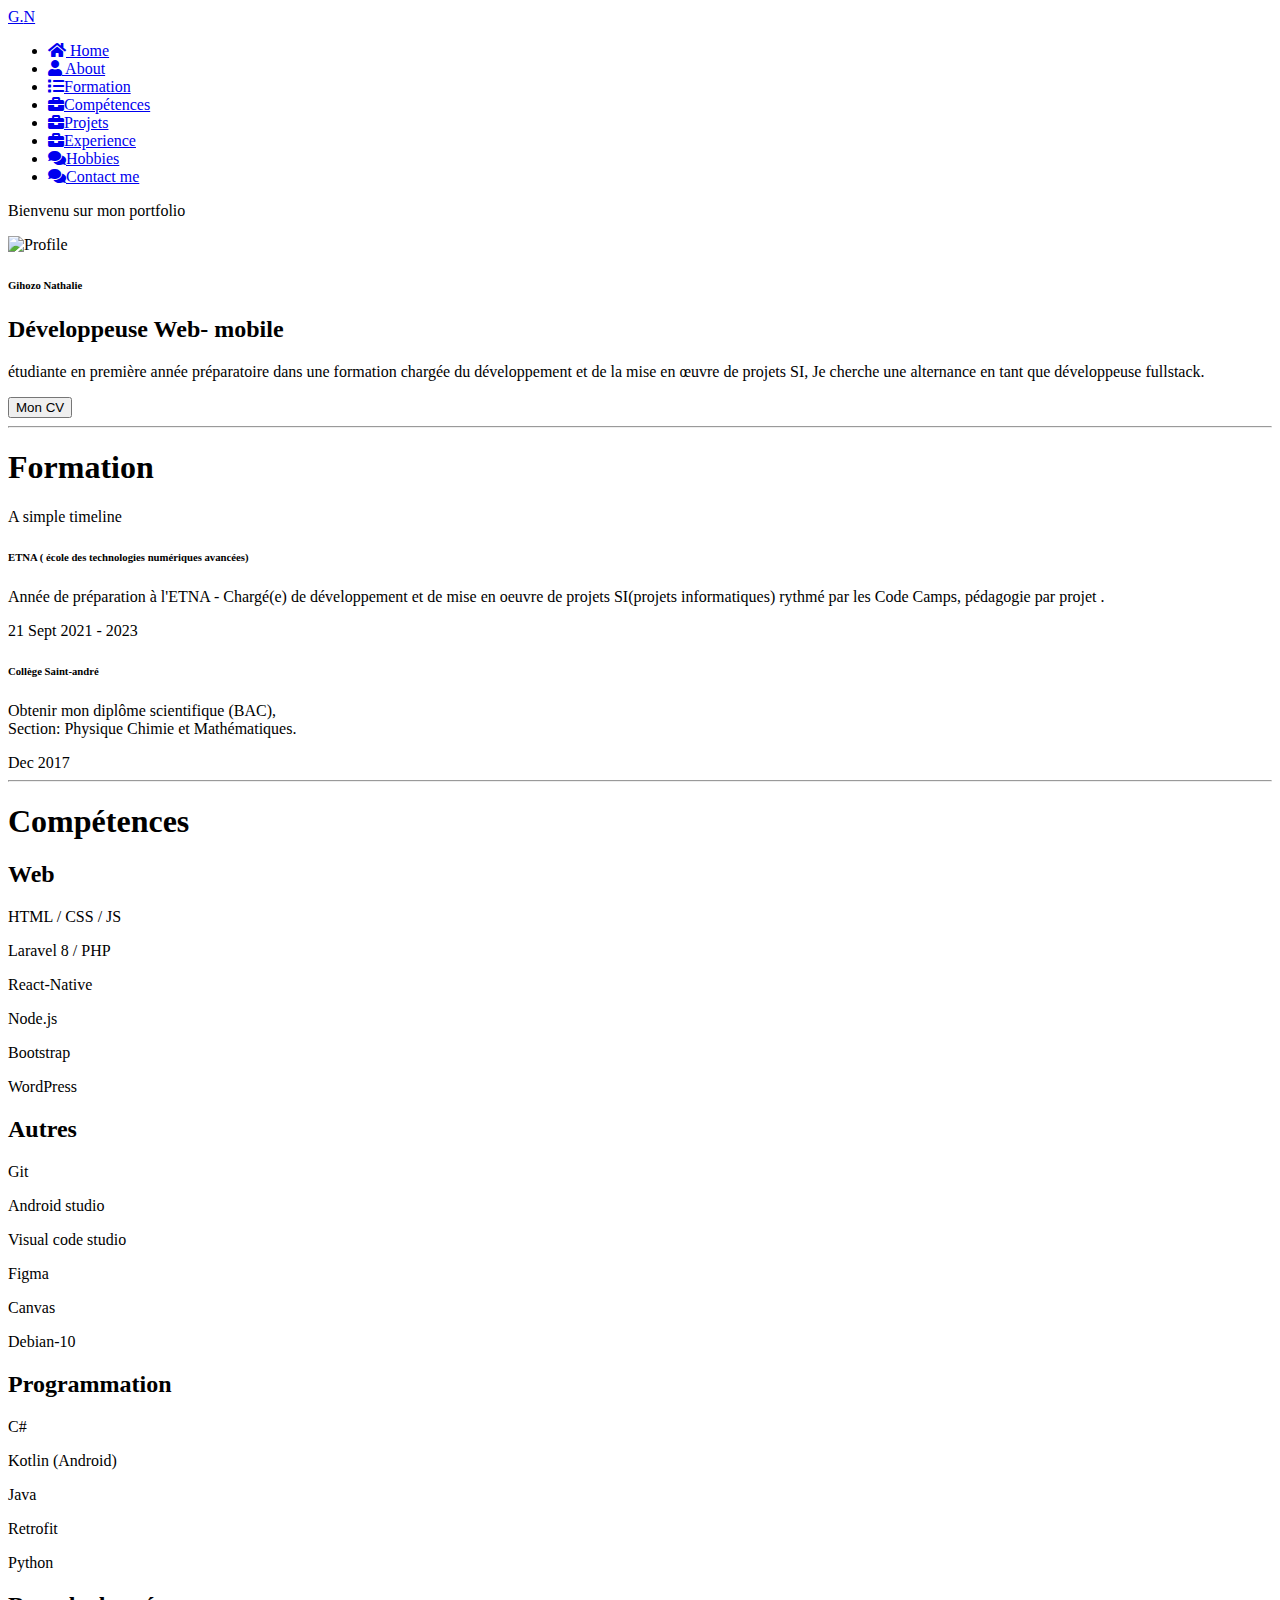
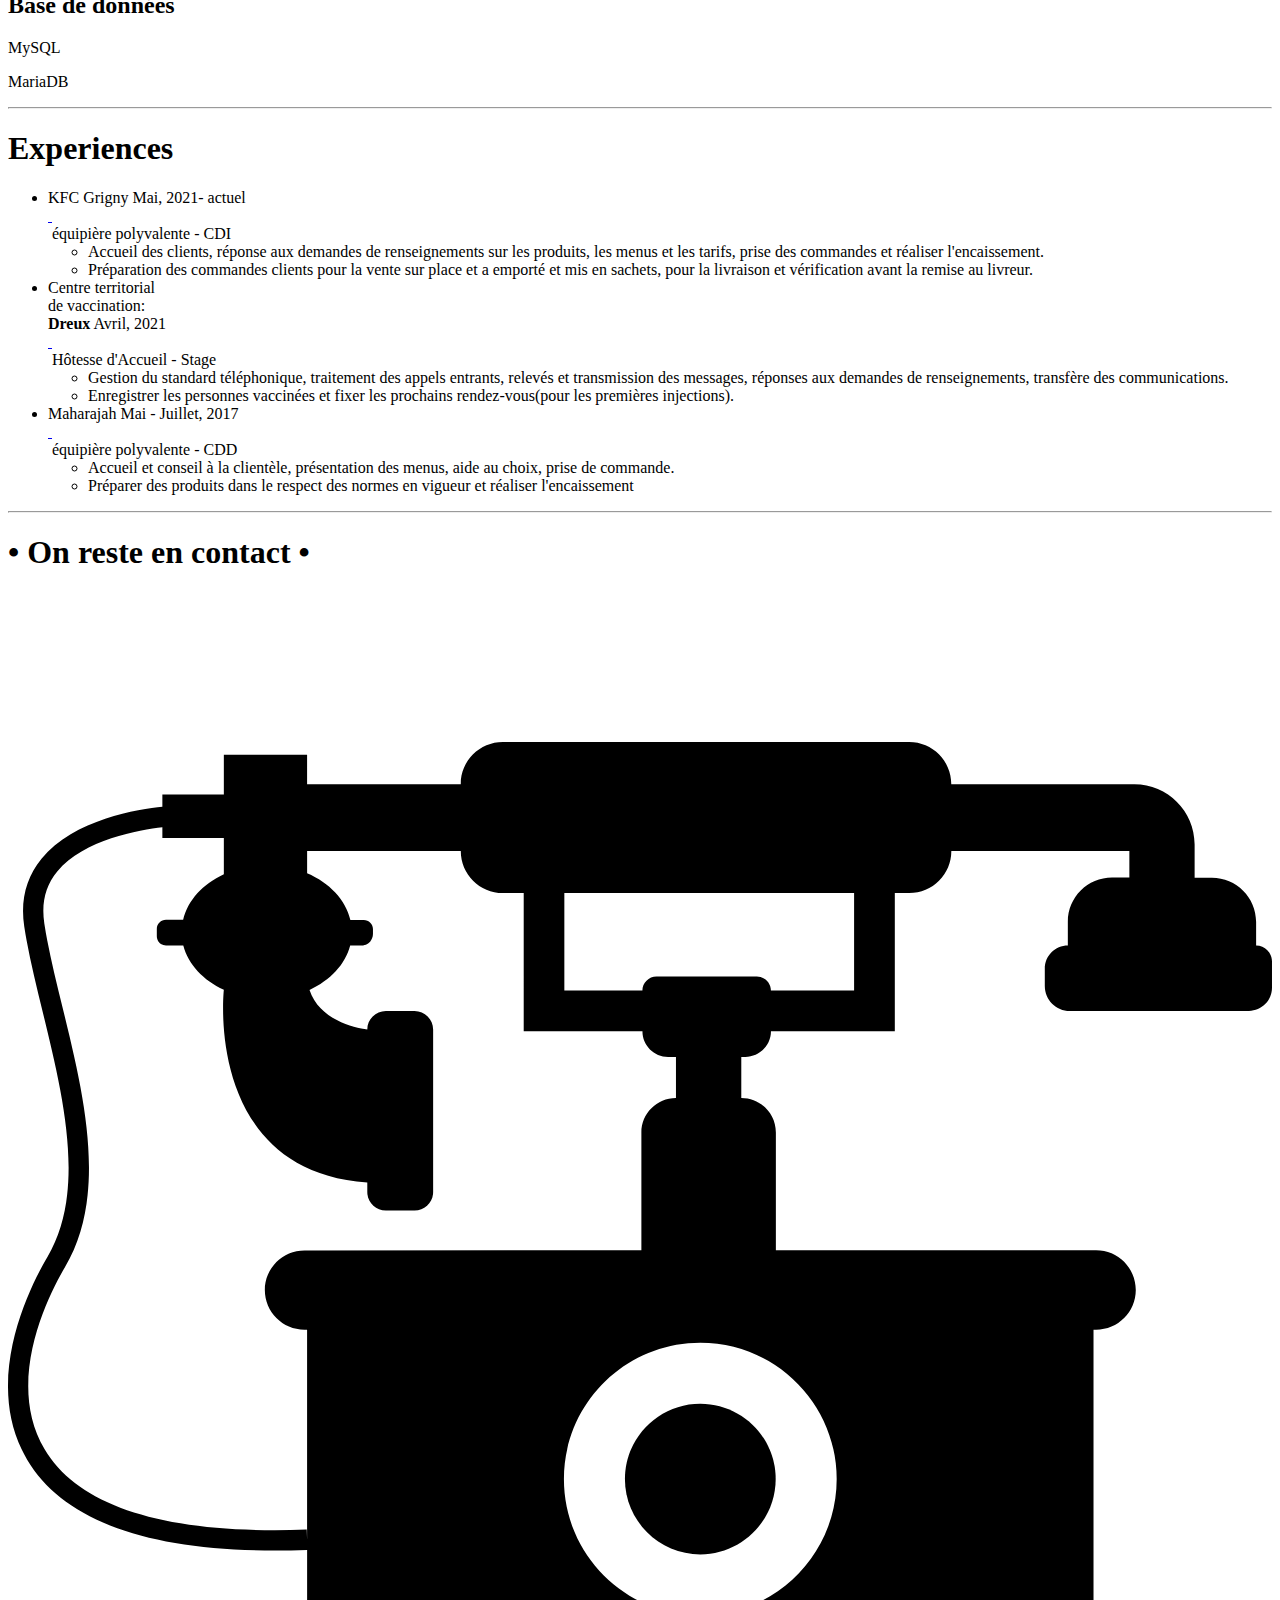
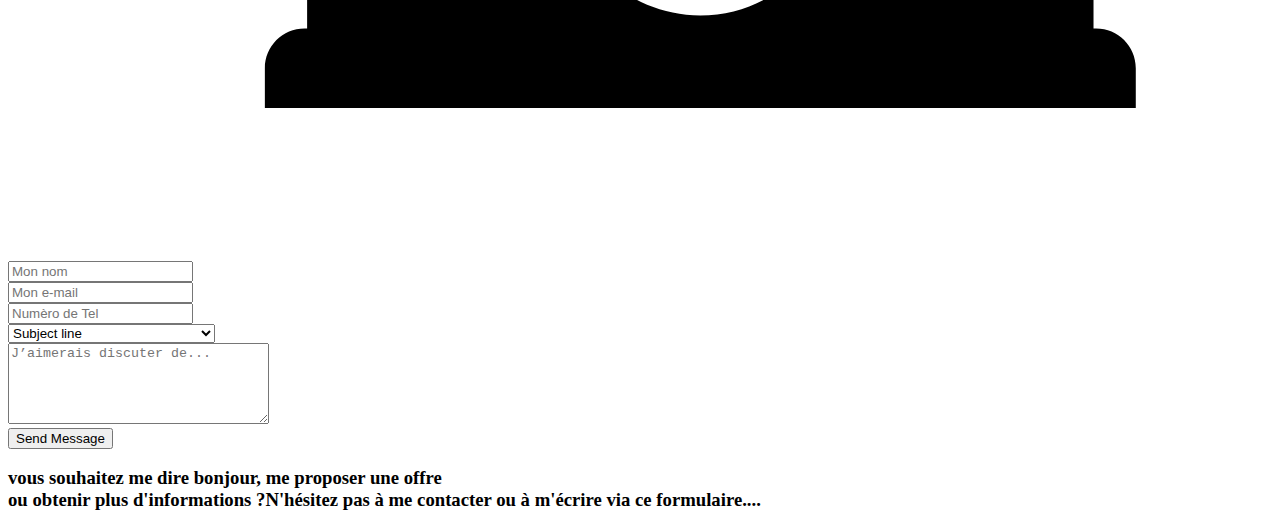
==== Portofolio/html/index.html @ a406b39e "Update and rename try.html to index.html" ====
<!DOCTYPE html>
<html lang="en">
<head>
  <meta charset="UTF-8">
  <meta http-equiv="X-UA-Compatible" content="IE=edge">
  <meta name="viewport" content="width=device-width, initial-scale=1.0">
  <title>Gihozo Nathalie Portfolio</title>
  <!-- ===== CSS Files ===== -->
  <link rel="stylesheet" href="/portofolio/css/style.css">

  <link rel="stylesheet" href="/portofolio/css/project.css">
  <link rel="stylesheet" href="/portofolio/css/color-1.css">
  <link rel="stylesheet" href="https://cdnjs.cloudflare.com/ajax/libs/font-awesome/5.15.4/css/all.min.css">

</head>
<body>
  <div class="main-container">
    <!-- ===== Aside nav ===== -->
    <div class="aside">
      <div class="logo">
        <a href="#"><span>G.</span>N</a>
      </div>
      <div class="nav-toggler">
        <span></span>
      </div>
      <ul class="nav">
        <li><a href="#home" class="active"><i class="fa fa-home"></i> Home</a></li>
        <li><a href="#about"><i class="fa fa-user"></i> About</a></li>
        <li><a href="#form"><i class="fa fa-list"></i>Formation</a></li>
        <li><a href="#compétences"><i class="fa fa-briefcase"></i>Compétences</a></li>
        <li><a href="/portofolio/html/project.html"><i class="fa fa-briefcase"></i>Projets</a></li>
        <li><a href="#experience"><i class="fa fa-briefcase"></i>Experience</a></li>
        <li><a href="#hobbies"><i class="fa fa-comments"></i>Hobbies</a></li>
        <li><a href="#contact"><i class="fa fa-comments"></i>Contact me</a></li>
      </ul>
    </div>
    <!-- Nav end-->

    <!--About me -->
    <p class="welcome">Bienvenu sur mon portfolio</p>
    <div class="intr">
      <div id="about" class="hero flex items-centre justify-between">  
        <div class="left flex-1 justify-center">  
          <img src="/portofolio/images/IMG-20200818-WA0016.jpg" alt="Profile">  
        </div>  
        <div  class="right flex-1">  
          <h6>Gihozo Nathalie</h6>
          <h2 class="typing-demo">Développeuse <span>Web- mobile</span></h2>   
          <p>étudiante en première année préparatoire dans une formation chargée du développement et de la mise en œuvre de projets SI, Je cherche une alternance en tant que développeuse fullstack.</p>  
          <div>  
            <a href="/portofolio/CV/Nathalie-GIHOZO_CV.pdf"><button class="btn btn-secondary">Mon CV</button></a> 
          </div>  
        </div>  
      </div>
      </div>
  <hr class="sep-1" />
      
       <!--Formations-->
   <h1 id="form" class="form">Formation</h1>
<div>
<div class="one">
    <div class="container">
        <div class="row">
          <div class="col-12">
            <div class="">
              <div class="">
                <p class="card-description">A simple timeline</p>
                <div class="mt-5">
                  <div class="timeline">
                    <div class="timeline-wrapper timeline-wrapper-warning">
                      <div class="timeline-badge"></div>
                      <div class="timeline-panel">
                        <div class="timeline-heading">
                          <h6 class="timeline-title">ETNA ( école des technologies numériques avancées)                      </h6>
                        </div>
                        <div class="timeline-body">
                          <p>Année de préparation à l'ETNA - Chargé(e) de développement et de mise en oeuvre
                            de projets SI(projets informatiques) rythmé par les Code Camps, pédagogie par projet
                            .</p>
                        </div>
                        <div class="timeline-footer d-flex align-items-center flex-wrap">
                            <i class="mdi mdi-heart-outline text-muted mr-1"></i>                    
                            <span class="ml-md-auto font-weight-bold">21 Sept 2021 - 2023</span>
                        </div>
                      </div>
                    </div>
                    <div class="timeline-wrapper timeline-inverted timeline-wrapper-danger">
                      <div class="timeline-badge"></div>
                      <div class="timeline-panel">
                        <div class="timeline-heading">
                          <h6 class="timeline-title">Collège Saint-andré</h6>
                        </div>
                        <div class="timeline-body">
                          <p> Obtenir mon diplôme scientifique (BAC), <br>Section: Physique Chimie et Mathématiques.</p>
                        </div>
                        <div class="timeline-footer d-flex align-items-center flex-wrap">
                            <i class="mdi mdi-heart-outline text-muted mr-1"></i>
                            <span class="ml-md-auto font-weight-bold">Dec 2017</span>
                        </div>
                      </div>
                    </div>
                  </div>
                </div>
              </div>
            </div>
          </div>
        </div>
      </div>
    </div>
  </div>
  <hr class="sep-1" />

  <!--Compétences-->
    <div id="compétences" class="main-container">
      <h1 class="heading__title">Compétences</h1>
      <section class='screen'>
        <div class='screen clipRectangles' id='competencesScreen'>
            <div class='spacermenu'></div>
            <div class="screenCenterContent container-fluid max-w-1400">
                <div class='row'>
                    <div class='col-md-3 col-sm-6'>
                      <div class='competencesCard'>
                          <div class='competencesCard-header'>
                              <h2>Web</h2>
                          </div>
                          <div>
                              <div class='progressContainer'>
                                  <p class='progressLabel'>HTML / CSS / JS</p>
                                  <div class="progress">
                                  </div>
                              </div>
                              <div class='progressContainer'>
                                  <p class='progressLabel'>Laravel 8 / PHP</p>
                                  <div class="progress">
                                  </div>
                              </div>
                              <div class='progressContainer'>
                                  <p class='progressLabel'>React-Native</p>
                                  <div class="progress">
                                  </div>
                              </div>
                              <div class='progressContainer'>
                                  <p class='progressLabel'>Node.js</p>
                                  <div class="progress">
                                  </div>
                              </div>
                              <div class='progressContainer'>
                                  <p class='progressLabel'>Bootstrap</p>
                                  <div class="progress">
                                  </div>
                              </div>
                              <div class='progressContainer'>
                                  <p class='progressLabel'>WordPress</p>
                                  <div class="progress">
                                  </div>
                              </div>
                          </div>
                        </div>
                    </div>
                    <div class='col-md-3 col-sm-6'>
                      <div class='competencesCard'>
                        <div class='competencesCard-header'>
                            <h2>Autres</h2>
                        </div>
                        <div>
                            <div class='progressContainer'>
                                <p class='progressLabel'>Git</p>
                                <div class="progress">
                                </div>
                            </div>
                            <div class='progressContainer'>
                                <p class='progressLabel'>Android studio</p>
                                <div class="progress">
                                </div>
                            </div>
                            <div class='progressContainer'>
                                <p class='progressLabel'>Visual code studio</p>
                                <div class="progress">
                                </div>
                            </div>
                            <div class='progressContainer'>
                                <p class='progressLabel'>Figma</p>
                                <div class="progress">
                                </div>
                            </div>
                            <div class='progressContainer'>
                                <p class='progressLabel'>Canvas</p>
                                <div class="progress">
                                </div>
                            </div>
                            <div class='progressContainer'>
                                <p class='progressLabel'>Debian-10</p>
                                <div class="progress">
                                </div>
                            </div>
                        </div>
                    </div>
                  </div>
                    <div class='col-md-3 col-sm-6'>
                        <div class='competencesCard'>
                          <div class='competencesCard-header'>
                              <h2>Programmation</h2>
                          </div>
                          <div>
                              <div class='progressContainer'>
                                  <p class='progressLabel'>C#</p>
                                  <div class="progress">
                                  </div>
                              </div>
                              <div class='progressContainer'>
                                  <p class='progressLabel'>Kotlin (Android)</p>
                                  <div class="progress">
                                  </div>
                              </div>
                              <div class='progressContainer'>
                                  <p class='progressLabel'>Java</p>
                                  <div class="progress">
                                  </div>
                              </div>
                              <div class='progressContainer'>
                                  <p class='progressLabel'>Retrofit</p>
                                  <div class="progress">
                                  </div>
                              </div>
                              <div class='progressContainer'>
                                  <p class='progressLabel'>Python</p>
                                  <div class="progress">
                                  </div>
                              </div>
                          </div>
                      </div>
                    </div>
                    <div class='col-md-3 col-sm-6'>
                      <div class='competencesCard'>
                          <div class='competencesCard-header'>
                              <h2>Base de données</h2>
                          </div>
                          <div>
                              <div class='progressContainer'>
                                  <p class='progressLabel'>MySQL</p>
                                  <div class="progress">
                                  </div>
                              </div>
                              <div class='progressContainer'>
                                  <p class='progressLabel'>MariaDB</p>
                                  <div class="progress">
                                  </div>
                              </div>
                          </div>
                        </div>
                    </div>
                </div>
            </div>
        </div>	
    </section>
  </div>
<hr class="sep-1" />  

<!-- Experince -->
<div class="COntainer">
  <h1 id="experience" class="heading__title">Experiences</h1>

  <ul class="TImeline">
     <li>
        <div class="TImeline-time">
           <span class="DAte">KFC Grigny</span>
           <span class="TIme">Mai, 2021- actuel</span>
        </div>
        <div class="TImeline-icon">
           <a href="javascript:;">&nbsp;</a>
        </div>
        <div class="TImeline-body">
           <div class="TImeline-header">
              <span class="userimage"><img src="https://th.bing.com/th/id/R.1fc949d4acdfb0bc2262edde09d88e2f?rik=pJkH%2fKFaAYqLPg&riu=http%3a%2f%2f3.bp.blogspot.com%2f_22h0kq0nomw%2fTOlN4JTGBVI%2fAAAAAAAAADc%2fdiu_gqtECx0%2fs1600%2fKFC_logo.png&ehk=hcUdsU2wCzagDNb717wprNo8ffg5C%2bjRTH%2fUm4ZDHvk%3d&risl=&pid=ImgRaw&r=0" alt=""></span>
              <span class="username">équipière polyvalente<small></small></span>
              <span class="pull-right text-muted">- CDI</span>
           </div>
           <div class="TImeline-content">
               <ul>
                   <li>Accueil des clients, réponse aux demandes de renseignements sur les
                       produits, les menus et les tarifs, prise des commandes et réaliser
                       l'encaissement.</li>
                   <li>Préparation des commandes clients pour la vente sur place et a emporté et
                       mis en sachets, pour la livraison et vérification avant la remise au livreur.</li>
               </ul>
           </div>
        </div>
     </li>
     <li>
        <div class="TImeline-time">
           <span class="DAte">Centre territorial <br> de vaccination: <br><strong>Dreux</strong></span>
           <span class="TIme">Avril, 2021</span>
        </div>
        <div class="TImeline-icon">
           <a href="javascript:;">&nbsp;</a>
        </div>
        <div class="TImeline-body">
           <div class="TImeline-header">
              <span class="userimage"><img src="https://d1csarkz8obe9u.cloudfront.net/posterpreviews/covid-19-vaccine-logo-design-template-0b9a3ac7bd778b90fcbad630580972c9_screen.jpg?ts=1613336054" alt=""></span>
              <span class="username">Hôtesse d'Accueil</span>
              <span class="pull-right text-muted">- Stage</span>
           </div>
           <div class="TImeline-content">
               <ul>
                   <li>Gestion du standard téléphonique, traitement des appels entrants, relevés et
                       transmission des messages, réponses aux demandes de renseignements,
                       transfère des communications.</li>

                   <li>Enregistrer les personnes vaccinées et fixer les prochains rendez-vous(pour les
premières injections).</li>
               </ul>
           </div>
        </div>
     </li>
     <li>
        <div class="TImeline-time">
           <span class="DAte">Maharajah</span>
           <span class="TIme">Mai - Juillet, 2017</span>
        </div>
        <div class="TImeline-icon">
           <a href="javascript:;">&nbsp;</a>
        </div>
        <div class="TImeline-body">
           <div class="TImeline-header">
              <span class="userimage"><img src="https://www.logolynx.com/images/logolynx/5a/5ac4e9573ec7ab13edf1a88c001313d5.jpeg" alt=""></span>
              <span class="username">équipière polyvalente</span>
              <span class="pull-right text-muted">- CDD</span>
           </div>
           <div class="TImeline-content">
               <ul>
                   <li>Accueil et conseil à la clientèle, présentation des menus, aide au choix, prise de commande.</li>
                   <li>Préparer des produits dans le respect des normes en vigueur et réaliser l'encaissement</li>
               </ul>
           </div>
        </div>
     </li>
  </ul>
</div>
<hr class="sep-3" />

<!-- Contact part -->
<h1 id="contact"></h1>
<div id="container" >
  <h1>&bull; On reste en contact &bull;</h1>
  <div class="underline">
  </div>
  <div class="icon_wrapper">
    <svg class="icon" viewBox="0 0 145.192 145.192">
      <path d="M126.82,32.694c-2.804,0-5.08,2.273-5.08,5.075v2.721c-1.462,0-2.646,1.185-2.646,2.647v1.995    c0,1.585,1.286,2.873,2.874,2.873h20.577c1.462,0,2.646-1.185,2.646-2.647v-3.041c0-1.009-0.816-1.825-1.823-1.825v-2.722    c0-2.802-2.276-5.075-5.079-5.075h-1.985v-3.829c0-3.816-3.095-6.912-6.913-6.912h-0.589h-20.45c0-2.67-2.164-4.835-4.833-4.835    H56.843c-2.67,0-4.835,2.165-4.835,4.835H34.356v-3.384h-9.563v3.384v1.178h-7.061v1.416c-2.67,0.27-10.17,1.424-13.882,5.972    c-1.773,2.17-2.44,4.791-1.983,7.793c0.463,3.043,1.271,6.346,2.128,9.841c2.354,9.616,5.024,20.515,0.549,28.077    C2.647,79.44-3.125,90.589,2.201,99.547c4.123,6.935,13.701,10.44,28.5,10.44c1.186,0,2.405-0.023,3.658-0.068v9.028h-0.296    c-2.516,0-4.558,2.039-4.558,4.558v4.566h100.04v-4.564c0-2.519-2.039-4.558-4.558-4.558h-0.297V84.631h0.297    c2.519,0,4.558-2.037,4.558-4.556v-0.009c0-2.516-2.039-4.556-4.556-4.556l-36.786-0.009V61.973c0-2.193-1.777-3.971-3.972-3.971    v-4.711h0.456c1.629,0,2.952-1.32,2.952-2.949h14.227V34.459h1.658c2.672,0,4.834-2.165,4.834-4.834h20.45v3.069H126.82z     M34.06,75.511c-2.518,0-4.558,2.04-4.558,4.556v0.009c0,2.519,2.042,4.556,4.558,4.556h0.296v24.12l-0.042-1.168    c-15.994,0.574-26.122-2.523-30.106-9.229C-0.464,90.5,4.822,80.347,6.55,77.423c4.964-8.382,2.173-19.774-0.29-29.825    c-0.843-3.442-1.639-6.696-2.088-9.638c-0.354-2.35,0.129-4.3,1.484-5.958c3.029-3.714,9.509-4.805,12.076-5.1v1.233h7.061v1.49    v2.684c-2.403,1.114-4.153,2.997-4.676,5.237H18.15c-0.584,0-1.056,0.474-1.056,1.056v0.83c0,0.584,0.475,1.056,1.056,1.056h1.984    c0.561,2.18,2.304,3.999,4.658,5.092v0.029c0,0-2.282,20.823,16.479,22.099v1.102c0,1.177,0.955,2.133,2.133,2.133h3.297    c1.178,0,2.133-0.956,2.133-2.133V50.135c0-1.177-0.955-2.132-2.133-2.132h-3.297c-1.178,0-2.133,0.955-2.133,2.132    c-1.575-0.235-5.532-1.17-6.635-4.547c2.36-1.092,4.109-2.913,4.669-5.097h1.308c0.722,0,1.309-0.584,1.309-1.308v-0.578    c0-0.584-0.475-1.056-1.056-1.056h-1.539c-0.542-2.332-2.416-4.271-4.968-5.363v-2.559h17.651c0,2.67,2.166,4.835,4.836,4.835 h2.392v15.88h13.639c0,1.629,1.321,2.949,2.951,2.949h0.899v4.711c-2.194,0-3.972,1.778-3.972,3.971v13.529L34.06,75.511z     M95.188,101.78c0,8.655-7.012,15.665-15.664,15.665c-8.653,0-15.667-7.01-15.667-15.665c0-8.647,7.014-15.664,15.667-15.664    C88.177,86.116,95.188,93.132,95.188,101.78z M97.189,45.669h-9.556c0-0.896-0.726-1.62-1.619-1.62H74.494    c-0.896,0-1.621,0.727-1.621,1.62h-8.967v-11.21h33.283V45.669z"></path>
      <path d="M70.865,101.78c0,4.774,3.886,8.657,8.66,8.657c4.774,0,8.657-3.883,8.657-8.657c0-4.773-3.883-8.656-8.657-8.656    C74.751,93.124,70.865,97.006,70.865,101.78z"></path>
    </svg>
  </div>
  <form action="#" method="post" id="contact_form">
    <div class="name">
      <label for="name"></label>
      <input type="text" placeholder="Mon nom" name="name" id="name_input" required>
    </div>
    <div class="email">
      <label for="email"></label>
      <input type="email" placeholder="Mon e-mail" name="email" id="email_input" required>
    </div>
    <div class="telephone">
      <label for="name"></label>
      <input type="text" placeholder="Numèro de Tel" name="telephone" id="telephone_input" required>
    </div>
    <div class="subject">
      <label for="subject"></label>
      <select placeholder="Subject line" name="subject" id="subject_input" required>
        <option disabled hidden selected>Subject line</option>
        <option>J’aimerais démarrer un projet</option>
        <option>J’aimerais poser une question</option>
        <option>J’aimerais faire une proposition</option>
      </select>
    </div>
    <div class="message">
      <label for="message"></label>
      <textarea name="message" placeholder="J’aimerais discuter de..." id="message_input" cols="30" rows="5" required></textarea>
    </div>
    <div class="submit">
      <input type="submit" value="Send Message" id="form_button" />
    </div>
  </form>
</div>
<h3>vous souhaitez me dire bonjour, me proposer une offre <br>ou obtenir plus d'informations ?N'hésitez pas à me contacter ou à m'écrire via ce formulaire....</h3>
</body>
</html>
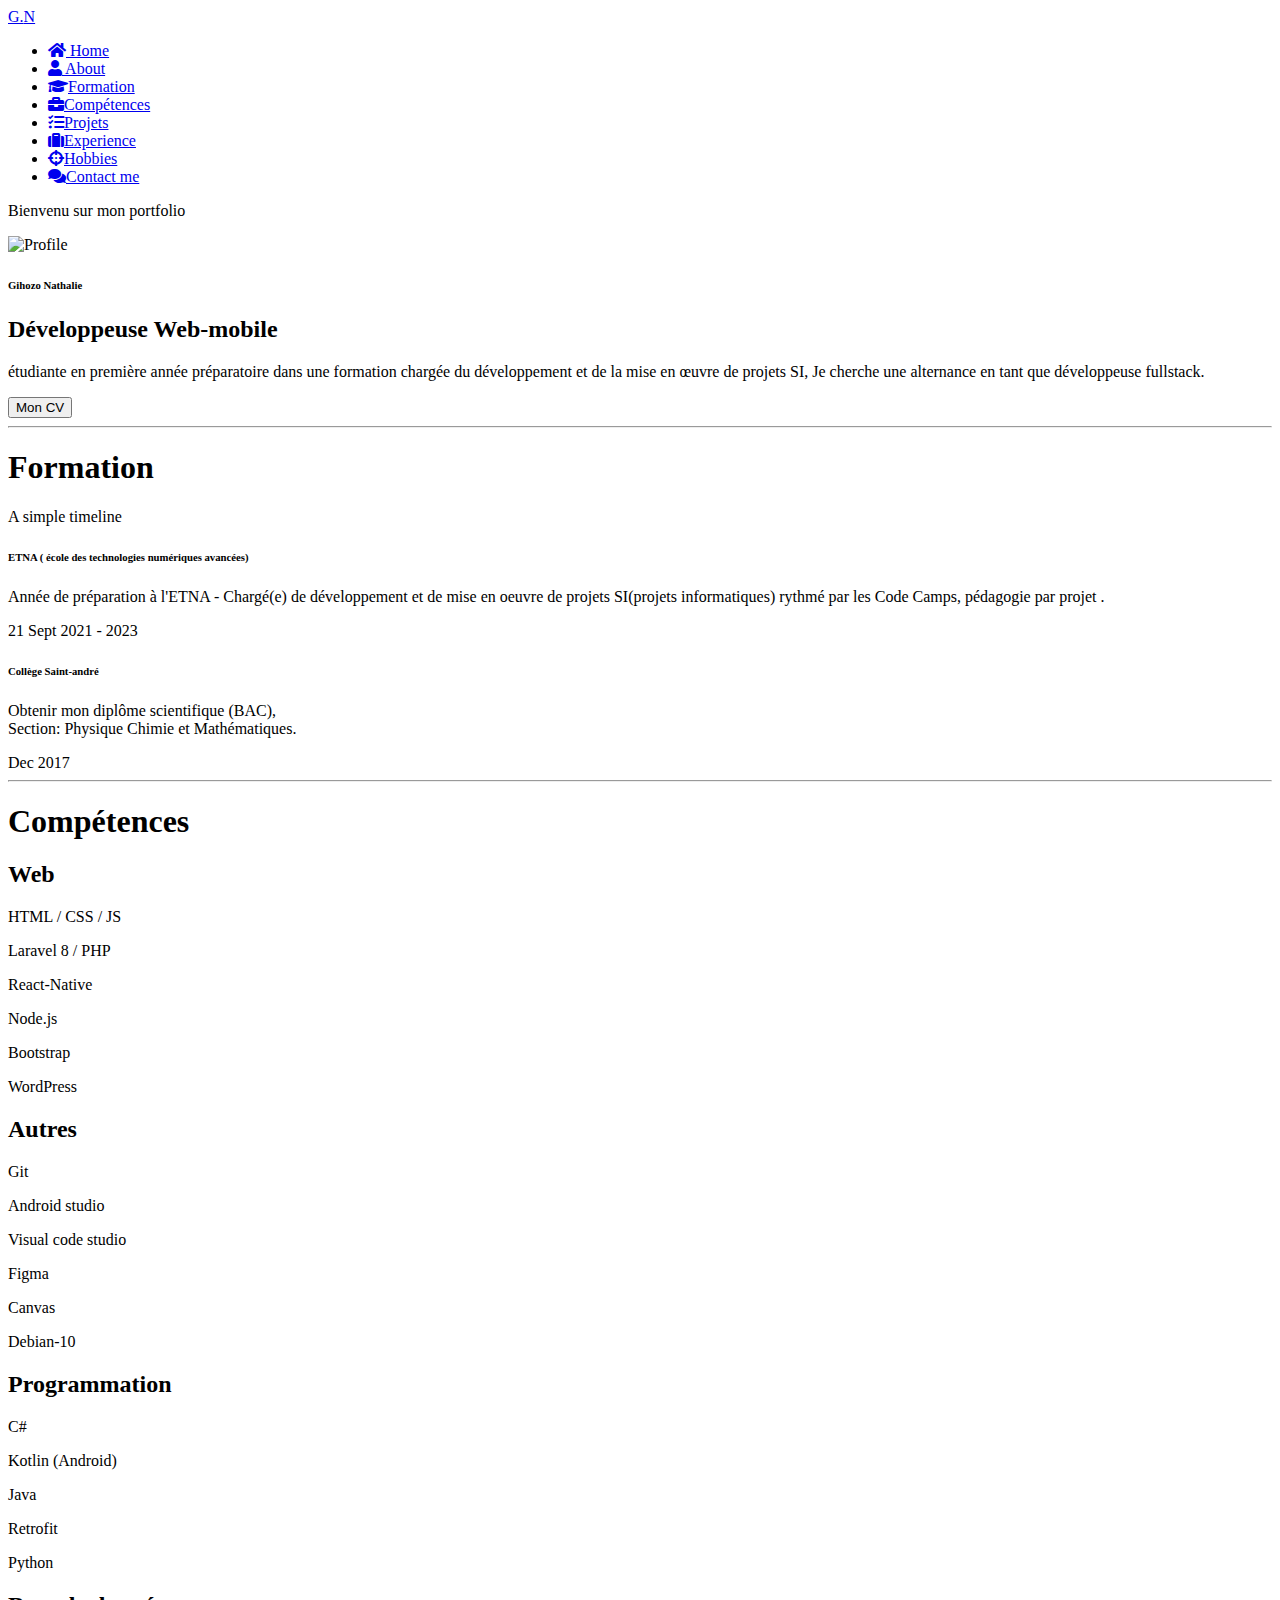
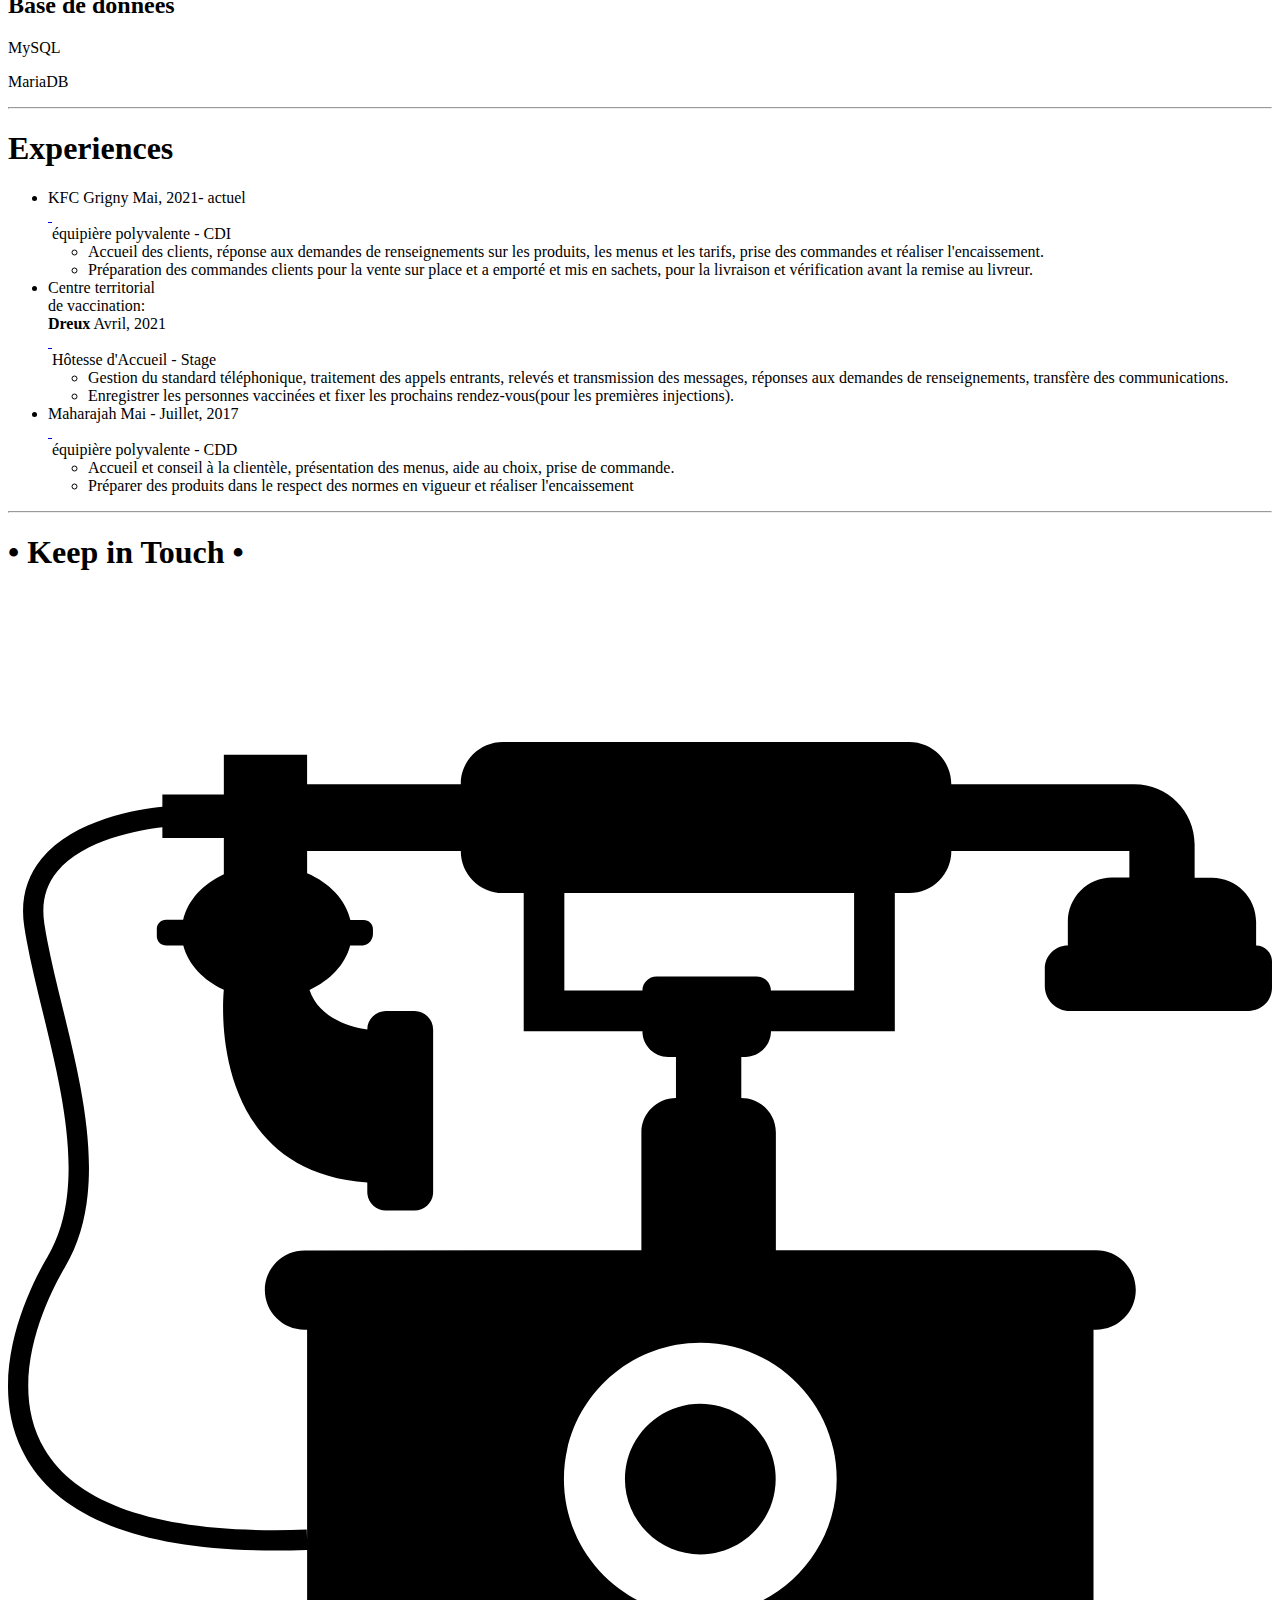
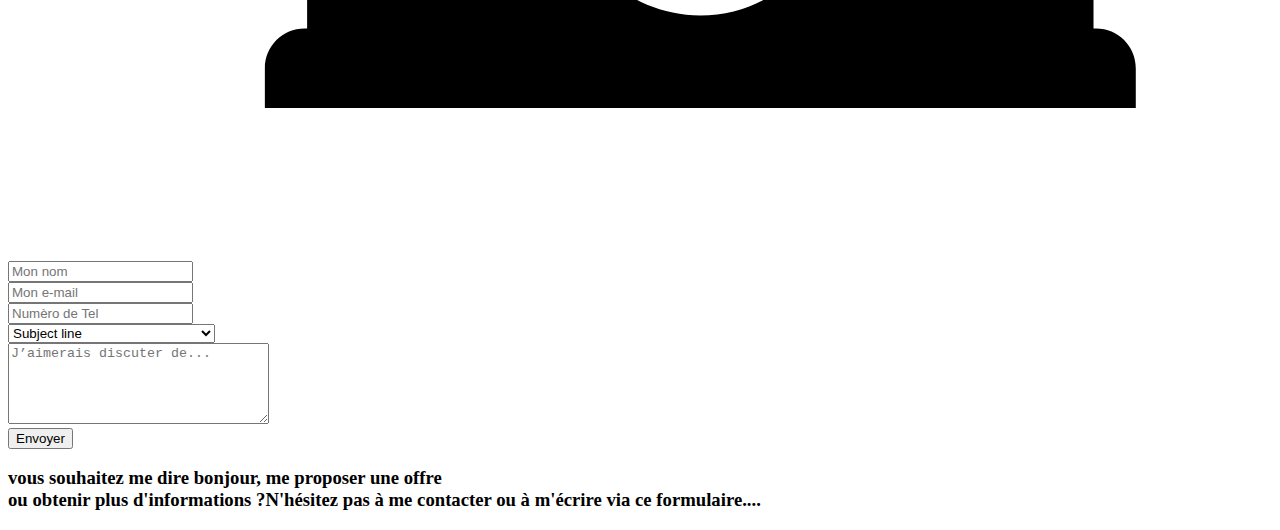
==== commit a79c8b5d: "Update index.html" ====
--- a/Portofolio/html/index.html
+++ b/Portofolio/html/index.html
@@ -26,11 +26,11 @@
       <ul class="nav">
         <li><a href="#home" class="active"><i class="fa fa-home"></i> Home</a></li>
         <li><a href="#about"><i class="fa fa-user"></i> About</a></li>
-        <li><a href="#form"><i class="fa fa-list"></i>Formation</a></li>
+        <li><a href="#form"><i class="fa fa-graduation-cap"></i>Formation</a></li>
         <li><a href="#compétences"><i class="fa fa-briefcase"></i>Compétences</a></li>
-        <li><a href="/portofolio/html/project.html"><i class="fa fa-briefcase"></i>Projets</a></li>
-        <li><a href="#experience"><i class="fa fa-briefcase"></i>Experience</a></li>
-        <li><a href="#hobbies"><i class="fa fa-comments"></i>Hobbies</a></li>
+        <li><a href="/portofolio/html/project.html"><i class="fa fa-tasks"></i>Projets</a></li>
+        <li><a href="#experience"><i class="fa fa-suitcase"></i>Experience</a></li>
+        <li><a href="#hobbies"><i class="fa fa-crosshairs"></i>Hobbies</a></li>
         <li><a href="#contact"><i class="fa fa-comments"></i>Contact me</a></li>
       </ul>
     </div>
@@ -45,7 +45,7 @@
         </div>  
         <div  class="right flex-1">  
           <h6>Gihozo Nathalie</h6>
-          <h2 class="typing-demo">Développeuse <span>Web- mobile</span></h2>   
+          <h2 class="typing-demo">Développeuse <span>Web-mobile</span></h2>   
           <p>étudiante en première année préparatoire dans une formation chargée du développement et de la mise en œuvre de projets SI, Je cherche une alternance en tant que développeuse fullstack.</p>  
           <div>  
             <a href="/portofolio/CV/Nathalie-GIHOZO_CV.pdf"><button class="btn btn-secondary">Mon CV</button></a> 
@@ -341,7 +341,7 @@
 <!-- Contact part -->
 <h1 id="contact"></h1>
 <div id="container" >
-  <h1>&bull; On reste en contact &bull;</h1>
+  <h1>&bull; Keep in Touch &bull;</h1>
   <div class="underline">
   </div>
   <div class="icon_wrapper">
@@ -350,7 +350,7 @@
       <path d="M70.865,101.78c0,4.774,3.886,8.657,8.66,8.657c4.774,0,8.657-3.883,8.657-8.657c0-4.773-3.883-8.656-8.657-8.656    C74.751,93.124,70.865,97.006,70.865,101.78z"></path>
     </svg>
   </div>
-  <form action="#" method="post" id="contact_form">
+  <form action="mailto:gihozo_n@etna-alternance.net" method="post" id="contact_form" enctype="multipart/form-data">
     <div class="name">
       <label for="name"></label>
       <input type="text" placeholder="Mon nom" name="name" id="name_input" required>
@@ -377,7 +377,7 @@
       <textarea name="message" placeholder="J’aimerais discuter de..." id="message_input" cols="30" rows="5" required></textarea>
     </div>
     <div class="submit">
-      <input type="submit" value="Send Message" id="form_button" />
+      <input type="submit" value="Envoyer" id="form_button" />
     </div>
   </form>
 </div>
